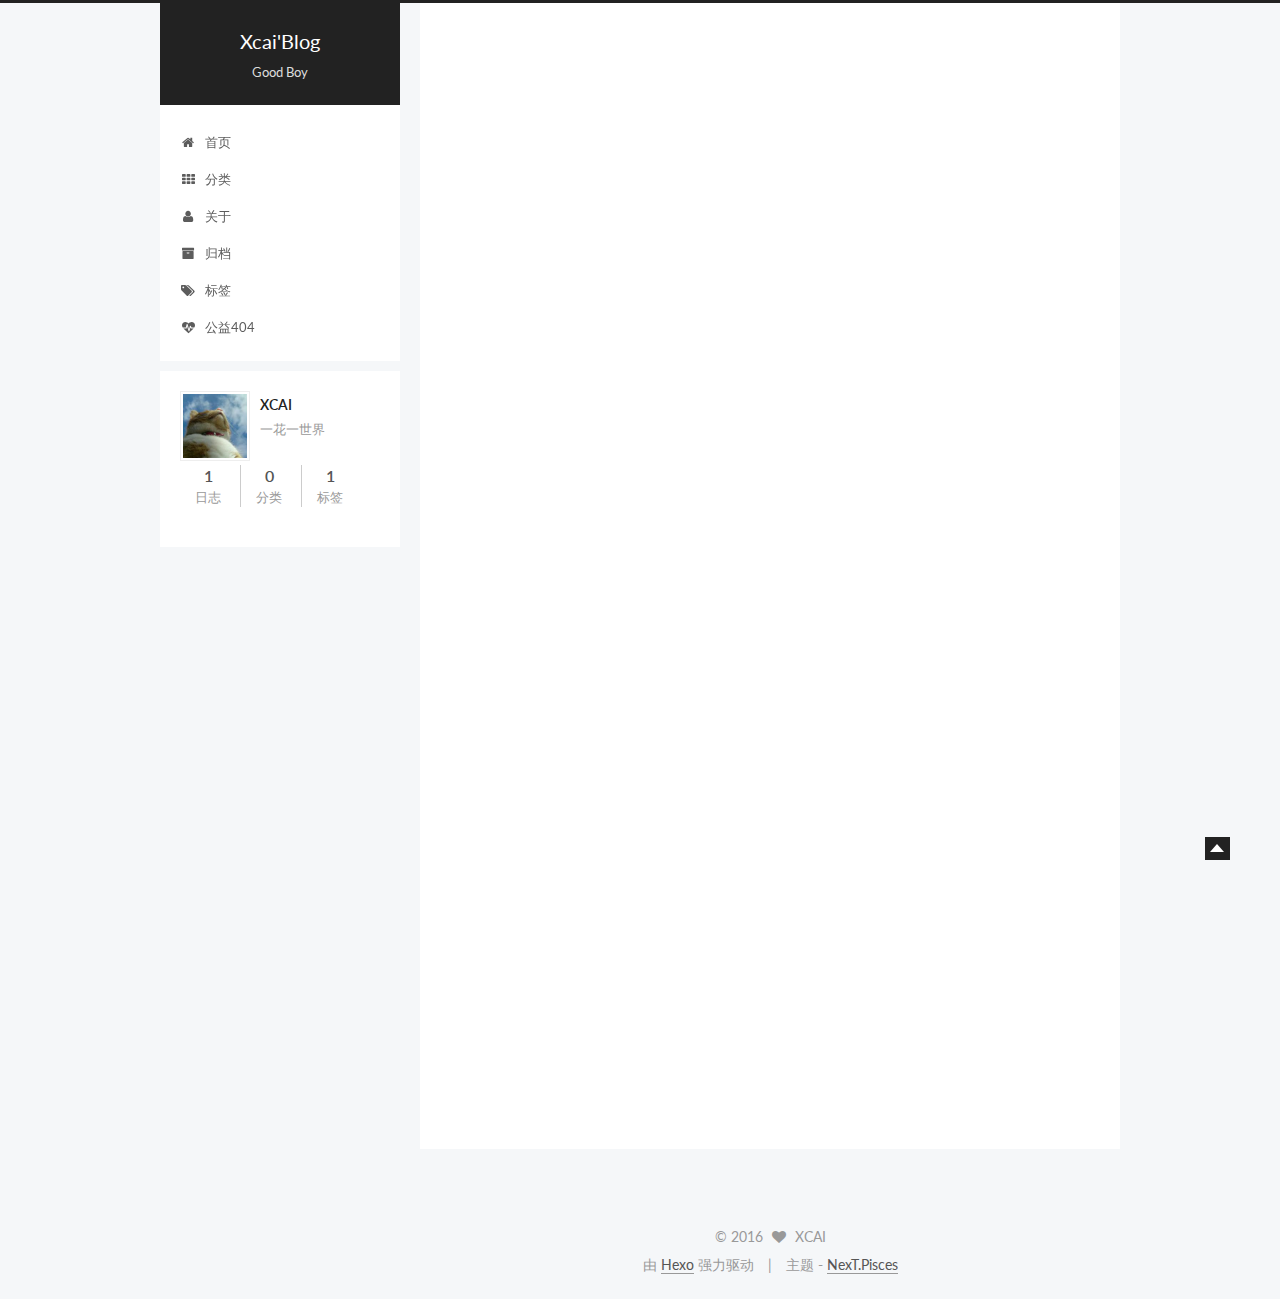
==== index.html @ 074a3d9f "Site updated: 2016-01-26 20:42:31" ====
<!doctype html>



  


<html class="theme-next pisces use-motion">
<head>
  <meta charset="UTF-8"/>
<meta http-equiv="X-UA-Compatible" content="IE=edge,chrome=1" />
<meta name="viewport" content="width=device-width, initial-scale=1, maximum-scale=1"/>



<meta http-equiv="Cache-Control" content="no-transform" />
<meta http-equiv="Cache-Control" content="no-siteapp" />












  <link href="/vendors/fancybox/source/jquery.fancybox.css?v=2.1.5" rel="stylesheet" type="text/css"/>




  <link href="//fonts.googleapis.com/css?family=Lato:300,400,700,400italic&subset=latin,latin-ext" rel="stylesheet" type="text/css">



<link href="/vendors/font-awesome/css/font-awesome.min.css?v=4.4.0" rel="stylesheet" type="text/css" />

<link href="/css/main.css?v=5.0.0" rel="stylesheet" type="text/css" />


  <meta name="keywords" content="Redhat,Python,PHP" />








  <link rel="shortcut icon" type="image/x-icon" href="/favicon.ico?v=5.0.0" />






<meta name="description" content="一花一世界">
<meta property="og:type" content="website">
<meta property="og:title" content="Xcai'Blog">
<meta property="og:url" content="http://yoursite.com/index.html">
<meta property="og:site_name" content="Xcai'Blog">
<meta property="og:description" content="一花一世界">
<meta name="twitter:card" content="summary">
<meta name="twitter:title" content="Xcai'Blog">
<meta name="twitter:description" content="一花一世界">



<script type="text/javascript" id="hexo.configuration">
  var NexT = window.NexT || {};
  var CONFIG = {
    scheme: 'Pisces',
    sidebar: '[object Object]',
    fancybox: true,
    motion: true,
    duoshuo: {
      userId: 0,
      author: '博主'
    }
  };
</script>

  <title> Xcai'Blog </title>
</head>

<body itemscope itemtype="http://schema.org/WebPage" lang="zh-Hans">

  






  
  
    
  

  <div class="container one-collumn sidebar-position-left 
   page-home 
 ">
    <div class="headband"></div>

    <header id="header" class="header" itemscope itemtype="http://schema.org/WPHeader">
      <div class="header-inner"><div class="site-meta ">
  

  <div class="custom-logo-site-title">
    <a href="/"  class="brand" rel="start">
      <span class="logo-line-before"><i></i></span>
      <span class="site-title">Xcai'Blog</span>
      <span class="logo-line-after"><i></i></span>
    </a>
  </div>
  <p class="site-subtitle">Good Boy</p>
</div>

<div class="site-nav-toggle">
  <button>
    <span class="btn-bar"></span>
    <span class="btn-bar"></span>
    <span class="btn-bar"></span>
  </button>
</div>

<nav class="site-nav">
  

  
    <ul id="menu" class="menu ">
      
        
        <li class="menu-item menu-item-home">
          <a href="/" rel="section">
            
              <i class="menu-item-icon fa fa-home fa-fw"></i> <br />
            
            首页
          </a>
        </li>
      
        
        <li class="menu-item menu-item-categories">
          <a href="/categories" rel="section">
            
              <i class="menu-item-icon fa fa-th fa-fw"></i> <br />
            
            分类
          </a>
        </li>
      
        
        <li class="menu-item menu-item-about">
          <a href="/about" rel="section">
            
              <i class="menu-item-icon fa fa-user fa-fw"></i> <br />
            
            关于
          </a>
        </li>
      
        
        <li class="menu-item menu-item-archives">
          <a href="/archives" rel="section">
            
              <i class="menu-item-icon fa fa-archive fa-fw"></i> <br />
            
            归档
          </a>
        </li>
      
        
        <li class="menu-item menu-item-tags">
          <a href="/tags" rel="section">
            
              <i class="menu-item-icon fa fa-tags fa-fw"></i> <br />
            
            标签
          </a>
        </li>
      
        
        <li class="menu-item menu-item-commonweal">
          <a href="/404.html" rel="section">
            
              <i class="menu-item-icon fa fa-heartbeat fa-fw"></i> <br />
            
            公益404
          </a>
        </li>
      

      
      
      
    </ul>
  

  
</nav>

 </div>
    </header>

    <main id="main" class="main">
      <div class="main-inner">
        <div class="content-wrap">
          <div id="content" class="content">
            
  <section id="posts" class="posts-expand">

    

    
    
      
      
        
        
        
      

      
    

    
      

  
  

  
  
  

  <article class="post post-type-normal " itemscope itemtype="http://schema.org/Article">

    
      <header class="post-header">

        
        
          <h1 class="post-title" itemprop="name headline">
            
            
              
                
                <a class="post-title-link" href="/2016/01/26/hello-world/" itemprop="url">
                  Hello World
                </a>
              
            
          </h1>
        

        <div class="post-meta">
          <span class="post-time">
            <span class="post-meta-item-icon">
              <i class="fa fa-calendar-o"></i>
            </span>
            <span class="post-meta-item-text">发表于</span>
            <time itemprop="dateCreated" datetime="2016-01-26T14:35:38+08:00" content="2016-01-26">
              2016-01-26
            </time>
          </span>

          

          
            
          

          

          
          
        </div>
      </header>
    


    <div class="post-body" itemprop="articleBody">

      
      

      
        
          
            <p>Welcome to <a href="https://hexo.io/" target="_blank" rel="external">Hexo</a>! This is your very first post. Check <a href="https://hexo.io/docs/" target="_blank" rel="external">documentation</a> for more info. If you get any problems when using Hexo, you can find the answer in <a href="https://hexo.io/docs/troubleshooting.html" target="_blank" rel="external">troubleshooting</a> or you can ask me on <a href="https://github.com/hexojs/hexo/issues" target="_blank" rel="external">GitHub</a>.</p>
<h2 id="Quick_Start"><a href="#Quick_Start" class="headerlink" title="Quick Start"></a>Quick Start</h2><h3 id="Create_a_new_post"><a href="#Create_a_new_post" class="headerlink" title="Create a new post"></a>Create a new post</h3><figure class="highlight bash"><table><tr><td class="gutter"><pre><span class="line">1</span><br></pre></td><td class="code"><pre><span class="line">$ hexo new <span class="string">"My New Post"</span></span><br></pre></td></tr></table></figure>
<p>More info: <a href="https://hexo.io/docs/writing.html" target="_blank" rel="external">Writing</a></p>
<h3 id="Run_server"><a href="#Run_server" class="headerlink" title="Run server"></a>Run server</h3><figure class="highlight bash"><table><tr><td class="gutter"><pre><span class="line">1</span><br></pre></td><td class="code"><pre><span class="line">$ hexo server</span><br></pre></td></tr></table></figure>
<p>More info: <a href="https://hexo.io/docs/server.html" target="_blank" rel="external">Server</a></p>
<h3 id="Generate_static_files"><a href="#Generate_static_files" class="headerlink" title="Generate static files"></a>Generate static files</h3><figure class="highlight bash"><table><tr><td class="gutter"><pre><span class="line">1</span><br></pre></td><td class="code"><pre><span class="line">$ hexo generate</span><br></pre></td></tr></table></figure>
<p>More info: <a href="https://hexo.io/docs/generating.html" target="_blank" rel="external">Generating</a></p>
<h3 id="Deploy_to_remote_sites"><a href="#Deploy_to_remote_sites" class="headerlink" title="Deploy to remote sites"></a>Deploy to remote sites</h3><figure class="highlight bash"><table><tr><td class="gutter"><pre><span class="line">1</span><br></pre></td><td class="code"><pre><span class="line">$ hexo deploy</span><br></pre></td></tr></table></figure>
<p>More info: <a href="https://hexo.io/docs/deployment.html" target="_blank" rel="external">Deployment</a></p>

          
        
      
    </div>

    <footer class="post-footer">
      

      

      
      
        <div class="post-eof"></div>
      
    </footer>
  </article>


    

  </section>

  


          </div>
          


          

        </div>
        
          
  
  <div class="sidebar-toggle">
    <div class="sidebar-toggle-line-wrap">
      <span class="sidebar-toggle-line sidebar-toggle-line-first"></span>
      <span class="sidebar-toggle-line sidebar-toggle-line-middle"></span>
      <span class="sidebar-toggle-line sidebar-toggle-line-last"></span>
    </div>
  </div>

  <aside id="sidebar" class="sidebar">
    <div class="sidebar-inner">

      

      

      <section class="site-overview sidebar-panel  sidebar-panel-active ">
        <div class="site-author motion-element" itemprop="author" itemscope itemtype="http://schema.org/Person">
          <img class="site-author-image" itemprop="image"
               src="/images/default_avatar.jpg"
               alt="XCAI" />
          <p class="site-author-name" itemprop="name">XCAI</p>
          <p class="site-description motion-element" itemprop="description">一花一世界</p>
        </div>
        <nav class="site-state motion-element">
          <div class="site-state-item site-state-posts">
            <a href="/archives">
              <span class="site-state-item-count">1</span>
              <span class="site-state-item-name">日志</span>
            </a>
          </div>

          <div class="site-state-item site-state-categories">
            <a href="/categories">
              <span class="site-state-item-count">0</span>
              <span class="site-state-item-name">分类</span>
              </a>
          </div>

          <div class="site-state-item site-state-tags">
            <a href="/tags">
              <span class="site-state-item-count">1</span>
              <span class="site-state-item-name">标签</span>
              </a>
          </div>

        </nav>

        

        <div class="links-of-author motion-element">
          
        </div>

        
        

        <div class="links-of-author motion-element">
          
        </div>

      </section>

      

    </div>
  </aside>


        
      </div>
    </main>

    <footer id="footer" class="footer">
      <div class="footer-inner">
        <div class="copyright" >
  
  &copy; 
  <span itemprop="copyrightYear">2016</span>
  <span class="with-love">
    <i class="icon-next-heart fa fa-heart"></i>
  </span>
  <span class="author" itemprop="copyrightHolder">XCAI</span>
</div>

<div class="powered-by">
  由 <a class="theme-link" href="http://hexo.io">Hexo</a> 强力驱动
</div>

<div class="theme-info">
  主题 -
  <a class="theme-link" href="https://github.com/iissnan/hexo-theme-next">
    NexT.Pisces
  </a>
</div>



      </div>
    </footer>

    <div class="back-to-top"></div>
  </div>

  


  



  <script type="text/javascript" src="/vendors/jquery/index.js?v=2.1.3"></script>

  <script type="text/javascript" src="/vendors/fastclick/lib/fastclick.min.js?v=1.0.6"></script>

  <script type="text/javascript" src="/vendors/jquery_lazyload/jquery.lazyload.js?v=1.9.7"></script>

  <script type="text/javascript" src="/vendors/velocity/velocity.min.js"></script>

  <script type="text/javascript" src="/vendors/velocity/velocity.ui.min.js"></script>

  <script type="text/javascript" src="/vendors/fancybox/source/jquery.fancybox.pack.js"></script>


  


  <script type="text/javascript" src="/js/src/utils.js?v=5.0.0"></script>

  <script type="text/javascript" src="/js/src/motion.js?v=5.0.0"></script>



  
  


  <script type="text/javascript" src="/js/src/affix.js?v=5.0.0"></script>

  <script type="text/javascript" src="/js/src/schemes/pisces.js?v=5.0.0"></script>



  

  


  <script type="text/javascript" src="/js/src/bootstrap.js?v=5.0.0"></script>



  



  



  
  

  
  


</body>
</html>
---- css/main.css ----
/* normalize.css v3.0.2 | MIT License | git.io/normalize */
html {
  font-family: sans-serif; /* 1 */
  -ms-text-size-adjust: 100%; /* 2 */
  -webkit-text-size-adjust: 100%; /* 2 */
}
body {
  margin: 0;
}
article,
aside,
details,
figcaption,
figure,
footer,
header,
hgroup,
main,
menu,
nav,
section,
summary {
  display: block;
}
audio,
canvas,
progress,
video {
  display: inline-block; /* 1 */
  vertical-align: baseline; /* 2 */
}
audio:not([controls]) {
  display: none;
  height: 0;
}
[hidden],
template {
  display: none;
}
a {
  background-color: transparent;
}
a:active,
a:hover {
  outline: 0;
}
abbr[title] {
  border-bottom: 1px dotted;
}
b,
strong {
  font-weight: bold;
}
dfn {
  font-style: italic;
}
h1 {
  font-size: 2em;
  margin: 0.67em 0;
}
mark {
  background: #ff0;
  color: #000;
}
small {
  font-size: 80%;
}
sub,
sup {
  font-size: 75%;
  line-height: 0;
  position: relative;
  vertical-align: baseline;
}
sup {
  top: -0.5em;
}
sub {
  bottom: -0.25em;
}
img {
  border: 0;
}
svg:not(:root) {
  overflow: hidden;
}
figure {
  margin: 1em 40px;
}
hr {
  -moz-box-sizing: content-box;
  box-sizing: content-box;
  height: 0;
}
pre {
  overflow: auto;
}
code,
kbd,
pre,
samp {
  font-family: monospace, monospace;
  font-size: 1em;
}
button,
input,
optgroup,
select,
textarea {
  color: inherit; /* 1 */
  font: inherit; /* 2 */
  margin: 0; /* 3 */
}
button {
  overflow: visible;
}
button,
select {
  text-transform: none;
}
button,
html input[type="button"],
input[type="reset"],
input[type="submit"] {
  -webkit-appearance: button; /* 2 */
  cursor: pointer; /* 3 */
}
button[disabled],
html input[disabled] {
  cursor: default;
}
button::-moz-focus-inner,
input::-moz-focus-inner {
  border: 0;
  padding: 0;
}
input {
  line-height: normal;
}
input[type="checkbox"],
input[type="radio"] {
  box-sizing: border-box; /* 1 */
  padding: 0; /* 2 */
}
input[type="number"]::-webkit-inner-spin-button,
input[type="number"]::-webkit-outer-spin-button {
  height: auto;
}
input[type="search"] {
  -webkit-appearance: textfield; /* 1 */
  -moz-box-sizing: content-box;
  -webkit-box-sizing: content-box; /* 2 */
  box-sizing: content-box;
}
input[type="search"]::-webkit-search-cancel-button,
input[type="search"]::-webkit-search-decoration {
  -webkit-appearance: none;
}
fieldset {
  border: 1px solid #c0c0c0;
  margin: 0 2px;
  padding: 0.35em 0.625em 0.75em;
}
legend {
  border: 0; /* 1 */
  padding: 0; /* 2 */
}
textarea {
  overflow: auto;
}
optgroup {
  font-weight: bold;
}
table {
  border-collapse: collapse;
  border-spacing: 0;
}
td,
th {
  padding: 0;
}
::selection {
  background: #262a30;
  color: #fff;
}
body {
  position: relative;
  font-family: Lato, "PingFang SC", "Microsoft YaHei", sans-serif;
  font-size: 14px;
  line-height: 2;
  color: #555;
  background: #fff;
}
@media (max-width: 767px) {
  body {
    padding-right: 0 !important;
  }
}
@media (min-width: 768px) and (max-width: 991px) {
  body {
    padding-right: 0 !important;
  }
}
@media (min-width: 1600px) {
  body {
    font-size: 16px;
  }
}
h1,
h2,
h3,
h4,
h5,
h6 {
  margin: 0;
  padding: 0;
  font-weight: bold;
  line-height: 1.5;
  font-family: Lato, "PingFang SC", "Microsoft YaHei", sans-serif;
}
h2,
h3,
h4,
h5,
h6 {
  margin: 20px 0 15px;
}
h1 {
  font-size: 22px;
}
@media (max-width: 767px) {
  h1 {
    font-size: 18px;
  }
}
h2 {
  font-size: 20px;
}
@media (max-width: 767px) {
  h2 {
    font-size: 16px;
  }
}
h3 {
  font-size: 18px;
}
@media (max-width: 767px) {
  h3 {
    font-size: 14px;
  }
}
h4 {
  font-size: 16px;
}
@media (max-width: 767px) {
  h4 {
    font-size: 12px;
  }
}
h5 {
  font-size: 14px;
}
@media (max-width: 767px) {
  h5 {
    font-size: 10px;
  }
}
h6 {
  font-size: 12px;
}
@media (max-width: 767px) {
  h6 {
    font-size: 8px;
  }
}
p {
  margin: 0 0 25px 0;
}
a {
  color: #555;
  text-decoration: none;
  border-bottom: 1px solid #999;
  word-wrap: break-word;
}
a:hover {
  color: #222;
  border-bottom-color: #222;
}
ul {
  list-style: none;
}
blockquote {
  margin: 0;
  padding: 0;
}
img {
  display: block;
  margin: auto;
  max-width: 100%;
  height: auto;
}
hr {
  margin: 40px 0;
  height: 3px;
  border: none;
  background-color: #ddd;
  background-image: repeating-linear-gradient(-45deg, #fff, #fff 4px, transparent 4px, transparent 8px);
}
blockquote {
  padding: 0 15px;
  color: #666;
  border-left: 4px solid #ddd;
}
blockquote cite::before {
  content: "-";
  padding: 0 5px;
}
dt {
  font-weight: 700;
}
dd {
  margin: 0;
  padding: 0;
}
.text-left {
  text-align: left;
}
.text-center {
  text-align: center;
}
.text-right {
  text-align: right;
}
.text-justify {
  text-align: justify;
}
.text-nowrap {
  white-space: nowrap;
}
.text-lowercase {
  text-transform: lowercase;
}
.text-uppercase {
  text-transform: uppercase;
}
.text-capitalize {
  text-transform: capitalize;
}
.center-block {
  display: block;
  margin-left: auto;
  margin-right: auto;
}
.clearfix:before,
.clearfix:after {
  content: " ";
  display: table;
}
.clearfix:after {
  clear: both;
}
.pullquote {
  width: 45%;
}
.pullquote.left {
  float: left;
  margin-left: 5px;
  margin-right: 10px;
}
.pullquote.right {
  float: right;
  margin-left: 10px;
  margin-right: 5px;
}
.highlight table,
.gist table {
  width: auto;
}
.highlight table td,
.gist table td {
  border: none;
}
.highlight a,
.gist a {
  color: #222 !important;
  text-decoration: none !important;
}
.video-container {
  position: relative;
  padding-top: 60%;
  height: 0;
  overflow: hidden;
}
.video-container iframe,
.video-container object,
.video-container embed {
  position: absolute;
  top: 0;
  left: 0;
  width: 100%;
  height: 100%;
}
.affix.affix.affix {
  position: fixed;
}
.translation {
  margin-top: -20px;
  font-size: 14px;
  color: #999;
}
.use-motion .motion-element {
  opacity: 0;
}
table {
  margin: 20px 0;
  width: 100%;
  border-collapse: collapse;
  border-spacing: 0;
  border: 1px solid #ddd;
  font-size: 14px;
}
table>tbody>tr:nth-of-type(odd) {
  background-color: #f9f9f9;
}
table>tbody>tr:hover {
  background-color: #f5f5f5;
}
caption,
th,
td {
  padding: 8px;
  text-align: left;
  vertical-align: middle;
  font-weight: normal;
}
th,
td {
  border-bottom: 3px solid #ddd;
  border-right: 1px solid #eee;
}
th {
  padding-bottom: 10px;
  font-weight: 700;
}
td {
  border-bottom-width: 1px;
}
html,
body {
  height: 100%;
}
.container {
  position: relative;
  min-height: 100%;
}
.header-inner {
  margin: 0 auto;
  padding: 100px 0 70px;
  width: 700px;
}
@media (min-width: 1600px) {
  .container .header-inner {
    width: 900px;
  }
}
.main {
  padding-bottom: 150px;
}
.main-inner {
  margin: 0 auto;
  width: 700px;
}
@media (min-width: 1600px) {
  .container .main-inner {
    width: 900px;
  }
}
.footer {
  position: absolute;
  left: 0;
  bottom: 0;
  width: 100%;
  min-height: 50px;
}
.footer-inner {
  box-sizing: border-box;
  margin: 20px auto;
  width: 700px;
}
@media (min-width: 1600px) {
  .container .footer-inner {
    width: 900px;
  }
}
pre,
.highlight {
  background: #f7f7f7;
  margin: 20px 0;
  padding: 15px;
  overflow: auto;
  font-size: 13px;
  color: #4d4d4c;
  line-height: 1.6;
}
.highlight .gutter pre,
.gist .gist-file .gist-data .line-numbers {
  color: #666;
}
pre,
code {
  font-family: "Input Mono", "PT Mono", Consolas, Monaco, Menlo, monospace;
}
code {
  word-break: break-all;
  background: #eee;
  text-shadow: 0 1px #fff;
  padding: 0 0.3em;
}
pre code {
  background: none;
  text-shadow: none;
  padding: 0;
}
.highlight pre {
  border: none;
  margin: 0;
  padding: 1px;
}
.highlight table {
  margin: 0;
  width: auto;
  border: none;
}
.highlight td {
  border: none;
  padding: 0;
}
.highlight figcaption {
  font-size: 0.85em;
  color: #8e908c;
  line-height: 1em;
  margin-bottom: 1em;
}
.highlight figcaption:before,
.highlight figcaption:after {
  content: " ";
  display: table;
}
.highlight figcaption:after {
  clear: both;
}
.highlight figcaption a {
  float: right;
}
.highlight .gutter pre {
  text-align: right;
  padding-right: 20px;
}
.highlight .line {
  height: 20px;
}
.gist {
  margin: 20px 0;
  border-style: solid;
  border-color: #ccc;
  border-width: 1px 0;
  background: #f7f7f7;
  padding: 15px 40px 15px 15px;
}
.gist .gist-file {
  border: none;
  font-family: "Input Mono", "PT Mono", Consolas, Monaco, Menlo, monospace;
  margin: 0;
}
.gist .gist-file .gist-data {
  background: none;
  border: none;
}
.gist .gist-file .gist-data .line-numbers {
  background: none;
  border: none;
  padding: 0 20px 0 0;
}
.gist .gist-file .gist-data .line-data {
  padding: 0 !important;
}
.gist .gist-file .highlight {
  margin: 0;
  padding: 0;
  border: none;
}
.gist .gist-file .gist-meta {
  background: #f7f7f7;
  color: #8e908c;
  font: 13px Lato, "PingFang SC", "Microsoft YaHei", sans-serif;
  text-shadow: 0 0;
  padding: 0;
  margin-top: 1em;
  margin-left: 40px;
}
.gist .gist-file .gist-meta a {
  color: color-link;
  font-weight: normal;
}
.gist .gist-file .gist-meta a:hover {
  text-decoration: underline;
}
pre .comment {
  color: #8e908c;
}
pre .variable,
pre .attribute,
pre .tag,
pre .regexp,
pre .ruby .constant,
pre .xml .tag .title,
pre .xml .pi,
pre .xml .doctype,
pre .html .doctype,
pre .css .id,
pre .css .class,
pre .css .pseudo {
  color: #c82829;
}
pre .number,
pre .preprocessor,
pre .built_in,
pre .literal,
pre .params,
pre .constant {
  color: #f5871f;
}
pre .ruby .class .title,
pre .css .rules .attribute {
  color: #718c00;
}
pre .string,
pre .value,
pre .inheritance,
pre .header,
pre .ruby .symbol,
pre .xml .cdata {
  color: #718c00;
}
pre .title,
pre .css .hexcolor {
  color: #3e999f;
}
pre .function,
pre .python .decorator,
pre .python .title,
pre .ruby .function .title,
pre .ruby .title .keyword,
pre .perl .sub,
pre .javascript .title,
pre .coffeescript .title {
  color: #4271ae;
}
pre .keyword,
pre .javascript .function {
  color: #8959a8;
}
.full-image.full-image.full-image {
  border: none;
  max-width: 100%;
  width: auto;
  margin: 20px auto;
}
@media (min-width: 992px) {
  .full-image.full-image.full-image {
    max-width: none;
    width: 126%;
    margin: 0 -13%;
  }
}
.blockquote-center,
.page-home .post-type-quote blockquote,
.page-post-detail .post-type-quote blockquote {
  position: relative;
  margin: 40px 0;
  padding: 0;
  border-left: none;
  text-align: center;
}
.blockquote-center::before,
.page-home .post-type-quote blockquote::before,
.page-post-detail .post-type-quote blockquote::before,
.blockquote-center::after,
.page-home .post-type-quote blockquote::after,
.page-post-detail .post-type-quote blockquote::after {
  position: absolute;
  content: ' ';
  display: block;
  width: 100%;
  height: 24px;
  opacity: 0.2;
  background-repeat: no-repeat;
  background-position: 0 -6px;
  background-size: 22px 22px;
}
.blockquote-center::before,
.page-home .post-type-quote blockquote::before,
.page-post-detail .post-type-quote blockquote::before {
  top: -20px;
  background-image: url("../images/quote-l.svg");
  border-top: 1px solid #ccc;
}
.blockquote-center::after,
.page-home .post-type-quote blockquote::after,
.page-post-detail .post-type-quote blockquote::after {
  bottom: -20px;
  background-image: url("../images/quote-r.svg");
  border-bottom: 1px solid #ccc;
  background-position: 100% 8px;
}
.blockquote-center p,
.page-home .post-type-quote blockquote p,
.page-post-detail .post-type-quote blockquote p,
.blockquote-center div,
.page-home .post-type-quote blockquote div,
.page-post-detail .post-type-quote blockquote div {
  text-align: center;
}
.post .post-body .group-picture img {
  box-sizing: border-box;
  padding: 0 3px;
  border: none;
}
.post .group-picture-row {
  overflow: hidden;
  margin-top: 6px;
}
.post .group-picture-row:first-child {
  margin-top: 0;
}
.post .group-picture-column {
  float: left;
}
.page-post-detail .post-body .group-picture-column {
  float: none;
  margin-top: 10px;
  width: auto !important;
}
.page-post-detail .post-body .group-picture-column img {
  margin: 0 auto;
}
.page-archive .group-picture-container {
  overflow: hidden;
}
.page-archive .group-picture-row {
  float: left;
}
.page-archive .group-picture-row:first-child {
  margin-top: 6px;
}
.page-archive .group-picture-column {
  max-width: 150px;
  max-height: 150px;
}
.btn {
  display: inline-block;
  padding: 0 20px;
  font-size: 14px;
  color: #fff;
  background: #222;
  border: 2px solid #555;
  text-decoration: none;
  border-radius: 0;
  transition-property: background-color;
  transition-duration: 0.2s;
  transition-timing-function: ease-in-out;
  transition-delay: 0s;
}
.btn:hover,
.post-more-link .btn:hover {
  border-color: #222;
  color: #fff;
  background: #222;
}
.btn-bar {
  display: block;
  width: 22px;
  height: 2px;
  background: #555;
  border-radius: 1px;
}
.btn-bar+.btn-bar {
  margin-top: 4px;
}
.pagination {
  margin: 120px 0 40px;
  text-align: center;
  border-top: 1px solid #eee;
}
.page-number-basic,
.pagination .prev,
.pagination .next,
.pagination .page-number,
.pagination .space {
  display: inline-block;
  position: relative;
  top: -1px;
  margin: 0 10px;
  padding: 0 10px;
  line-height: 30px;
}
@media (max-width: 767px) {
  .page-number-basic,
  .pagination .prev,
  .pagination .next,
  .pagination .page-number,
  .pagination .space {
    margin: 0 5px;
  }
}
.pagination .prev,
.pagination .next,
.pagination .page-number {
  border-bottom: 0;
  border-top: 1px solid #eee;
  transition-property: border-color;
  transition-duration: 0.2s;
  transition-timing-function: ease-in-out;
  transition-delay: 0s;
}
.pagination .prev:hover,
.pagination .next:hover,
.pagination .page-number:hover {
  border-top-color: #222;
}
.pagination .space {
  padding: 0;
  margin: 0;
}
.pagination .prev {
  margin-left: 0;
}
.pagination .next {
  margin-right: 0;
}
.pagination .page-number.current {
  color: #fff;
  background: #ccc;
  border-top-color: #ccc;
}
@media (max-width: 767px) {
  .pagination {
    border-top: none;
  }
  .pagination .prev,
  .pagination .next,
  .pagination .page-number {
    margin-bottom: 10px;
    border-top: 0;
    border-bottom: 1px solid #eee;
  }
  .pagination .prev:hover,
  .pagination .next:hover,
  .pagination .page-number:hover {
    border-bottom-color: #222;
  }
}
.comments {
  margin: 60px 20px 0;
}
.tag-cloud {
  text-align: center;
}
.tag-cloud a {
  display: inline-block;
  margin: 10px;
}
.back-to-top {
  position: fixed;
  bottom: 40px;
  right: 50px;
  z-index: 1050;
  width: 15px;
  height: 13px;
  padding: 5px;
  background: #222;
  color: #fff;
  cursor: pointer;
  -webkit-transform: translateZ(0);
}
@media (max-width: 767px) {
  .back-to-top {
    display: none;
  }
}
@media (min-width: 768px) and (max-width: 991px) {
  .back-to-top {
    display: none;
  }
}
.back-to-top:before {
  display: block;
  content: " ";
  margin-top: 2px;
  width: 0;
  height: 0;
  border-width: 0 7px 8px 7px;
  border-color: transparent transparent #fff transparent;
  border-style: solid;
}
.header {
  background: #fff;
}
.header-inner {
  position: relative;
}
.headband {
  height: 3px;
  background: #222;
}
.site-meta {
  margin: 0;
  text-align: center;
}
@media (max-width: 767px) {
  .site-meta {
    text-align: center;
  }
}
.brand {
  position: relative;
  display: inline-block;
  padding: 0 40px;
  color: #fff;
  background: #222;
  border-bottom: none;
  font-family: Lato, "PingFang SC", "Microsoft YaHei", sans-serif;
}
.brand:hover {
  color: #fff;
}
.logo {
  display: inline-block;
  margin-right: 5px;
  line-height: 36px;
  vertical-align: top;
}
.site-title {
  display: inline-block;
  vertical-align: top;
  line-height: 36px;
  font-size: 20px;
  font-weight: normal;
}
.site-subtitle {
  margin-top: 10px;
  font-size: 13px;
  color: #ddd;
}
.use-motion .brand {
  opacity: 0;
}
.use-motion .logo,
.use-motion .site-title,
.use-motion .site-subtitle {
  opacity: 0;
  position: relative;
  top: -10px;
}
.site-nav-toggle {
  display: none;
  position: absolute;
  top: 10px;
  left: 10px;
}
@media (max-width: 767px) {
  .site-nav-toggle {
    display: block;
  }
}
.site-nav-toggle button {
  margin-top: 2px;
  padding: 9px 10px;
  background: transparent;
  border: none;
}
@media (max-width: 767px) {
  .site-nav {
    display: none;
    margin: 0 -10px;
    padding: 0 10px;
    clear: both;
    border-top: 1px solid #ddd;
  }
}
@media (min-width: 768px) and (max-width: 991px) {
  .site-nav {
    display: block !important;
  }
}
@media (min-width: 992px) {
  .site-nav {
    display: block !important;
  }
}
.menu {
  margin-top: 20px;
  padding-left: 0;
  text-align: center;
}
@media (max-width: 767px) {
  .menu {
    padding-left: 10px;
  }
}
.menu .menu-item {
  display: inline-block;
  margin: 0 10px;
}
@media screen and (max-width: 767px) {
  .menu .menu-item {
    margin-top: 10px;
  }
}
.menu .menu-item a {
  display: block;
  font-size: 13px;
  text-transform: capitalize;
  line-height: 1.5;
  border-bottom: 1px solid transparent;
  transition-property: border-color;
  transition-duration: 0.2s;
  transition-timing-function: ease-in-out;
  transition-delay: 0s;
}
.menu .menu-item a:hover,
.menu-item-active a {
  border-bottom-color: #222;
}
.use-motion .menu-item {
  opacity: 0;
}
.post-body .fancybox img {
  display: block !important;
  margin: 0 auto;
  cursor: pointer;
  cursor: zoom-in;
  cursor: -webkit-zoom-in;
}
.post-body .image-caption,
.post-body .figure .caption {
  margin: 10px auto 15px;
  text-align: center;
  font-size: 14px;
  color: #999;
  font-weight: bold;
  line-height: 1;
}
.post-sticky-flag {
  display: inline-block;
  font-size: 16px;
  -ms-transform: rotate(30deg);
  transform: rotate(30deg);
}
.posts-expand {
  padding-top: 40px;
}
@media (max-width: 767px) {
  .posts-expand {
    margin: 0 20px;
  }
  .post-body pre,
  .post-body .highlight {
    margin: 0 -20px;
    padding: 10px 20px;
  }
  .post-body pre .gutter pre,
  .post-body .highlight .gutter pre {
    padding-right: 10px;
  }
}
@media (min-width: 992px) {
  .posts-expand .post-body {
    text-align: justify;
  }
}
.posts-expand .post-body h2,
.posts-expand .post-body h3,
.posts-expand .post-body h4,
.posts-expand .post-body h5,
.posts-expand .post-body h6 {
  padding-top: 10px;
}
.posts-expand .post-body h2 .header-anchor,
.posts-expand .post-body h3 .header-anchor,
.posts-expand .post-body h4 .header-anchor,
.posts-expand .post-body h5 .header-anchor,
.posts-expand .post-body h6 .header-anchor {
  float: right;
  margin-left: 10px;
  color: #ccc;
  border-bottom-style: none;
  visibility: hidden;
}
.posts-expand .post-body h2 .header-anchor:hover,
.posts-expand .post-body h3 .header-anchor:hover,
.posts-expand .post-body h4 .header-anchor:hover,
.posts-expand .post-body h5 .header-anchor:hover,
.posts-expand .post-body h6 .header-anchor:hover {
  color: inherit;
}
.posts-expand .post-body h2:hover .header-anchor,
.posts-expand .post-body h3:hover .header-anchor,
.posts-expand .post-body h4:hover .header-anchor,
.posts-expand .post-body h5:hover .header-anchor,
.posts-expand .post-body h6:hover .header-anchor {
  visibility: visible;
}
.posts-expand .post-body img {
  box-sizing: border-box;
  margin: auto;
  padding: 3px;
  border: 1px solid #ddd;
}
.posts-expand .fancybox img {
  margin: 0 auto;
}
@media (max-width: 767px) {
  .posts-collapse {
    margin: 0 20px;
  }
  .posts-collapse .post-title,
  .posts-collapse .post-meta {
    display: block;
    width: auto;
    text-align: left;
  }
}
.posts-collapse {
  margin-left: 55px;
}
@media (max-width: 767px) {
  .posts-collapse {
    margin: 0 20px;
  }
}
.posts-collapse .collection-title {
  position: relative;
  margin: 60px 0;
}
.posts-collapse .collection-title h2 {
  margin-left: 20px;
}
.posts-collapse .collection-title small {
  color: #bbb;
}
.posts-collapse .collection-title::before {
  content: " ";
  position: absolute;
  left: 0;
  top: 50%;
  margin-left: -4px;
  margin-top: -4px;
  width: 8px;
  height: 8px;
  background: #bbb;
  border-radius: 50%;
}
.posts-collapse .post {
  margin: 30px 0;
}
.posts-collapse .post-header {
  position: relative;
  transition-duration: 0.2s;
  transition-timing-function: ease-in-out;
  transition-delay: 0s;
  transition-property: border;
  border-bottom: 1px dashed #ccc;
}
.posts-collapse .post-header::before {
  content: " ";
  position: absolute;
  left: 0;
  top: 12px;
  width: 6px;
  height: 6px;
  margin-left: -4px;
  background: #bbb;
  border-radius: 50%;
  border: 1px solid #fff;
  transition-duration: 0.2s;
  transition-timing-function: ease-in-out;
  transition-delay: 0s;
  transition-property: background;
}
.posts-collapse .post-header:hover {
  border-bottom-color: #666;
}
.posts-collapse .post-header:hover::before {
  background: #222;
}
.posts-collapse .post-meta {
  position: absolute;
  font-size: 12px;
  left: 20px;
  top: 5px;
}
.posts-collapse .post-comments-count {
  display: none;
}
.posts-collapse .post-title {
  margin-left: 60px;
  font-size: 16px;
  font-weight: normal;
  font-family: Lato, "PingFang SC", "Microsoft YaHei", sans-serif;
  line-height: inherit;
}
.posts-collapse .post-title::after {
  margin-left: 3px;
  opacity: 0.6;
}
.posts-collapse .post-title a {
  color: #666;
  border-bottom: none;
}
.page-home .post-type-quote .post-header,
.page-post-detail .post-type-quote .post-header,
.page-home .post-type-quote .post-tags,
.page-post-detail .post-type-quote .post-tags {
  display: none;
}
.posts-expand .post-title {
  font-size: 26px;
  text-align: center;
  word-break: break-word;
}
@media (max-width: 767px) {
  .posts-expand .post-title {
    font-size: 22px;
  }
}
.posts-expand .post-title-link {
  display: inline-block;
  position: relative;
  color: #555;
  border-bottom: none;
  line-height: 1.2;
  vertical-align: top;
}
.posts-expand .post-title-link::before {
  content: "";
  position: absolute;
  width: 100%;
  height: 2px;
  bottom: 0;
  left: 0;
  background-color: #000;
  visibility: hidden;
  transform: scaleX(0);
  transition-duration: 0.2s;
  transition-timing-function: ease-in-out;
  transition-delay: 0s;
}
.posts-expand .post-title-link:hover::before {
  visibility: visible;
  transform: scaleX(1);
}
.posts-expand .post-title-link .fa {
  font-size: 16px;
}
.posts-expand .post-meta {
  margin: 3px 0 60px 0;
  color: #999;
  font-size: 12px;
  text-align: center;
}
.posts-expand .post-meta .post-category-list {
  display: inline-block;
  margin: 0;
  padding: 3px;
}
.posts-expand .post-meta .post-category-list-link {
  color: #999;
}
.post-meta-item-icon {
  display: none;
  margin-right: 3px;
}
@media (min-width: 768px) and (max-width: 991px) {
  .post-meta-item-icon {
    display: inline-block;
  }
}
@media (max-width: 767px) {
  .post-meta-item-icon {
    display: inline-block;
  }
}
@media (min-width: 768px) and (max-width: 991px) {
  .post-meta-item-text {
    display: none;
  }
}
@media (max-width: 767px) {
  .post-meta-item-text {
    display: none;
  }
}
@media (max-width: 767px) {
  .posts-expand .post-comments-count {
    display: none;
  }
}
.post-more-link {
  margin-top: 50px;
}
.post-more-link .btn {
  color: #555;
  font-size: 14px;
  background: #fff;
  border-radius: 2px;
}
.posts-expand .post-tags {
  margin-top: 40px;
  text-align: center;
}
.posts-expand .post-tags a {
  display: inline-block;
  margin-right: 10px;
  font-size: 13px;
}
.post-nav {
  overflow: hidden;
  margin-top: 60px;
  padding: 10px;
  white-space: nowrap;
  border-top: 1px solid #eee;
}
.post-nav-item {
  display: inline-block;
  width: 50%;
  white-space: normal;
}
.post-nav-item a {
  position: relative;
  display: inline-block;
  line-height: 25px;
  font-size: 14px;
  color: #555;
  border-bottom: none;
}
.post-nav-item a:hover {
  color: #222;
  border-bottom: none;
}
.post-nav-item a:active {
  top: 2px;
}
.post-nav-item a i {
  font-size: 12px;
}
.post-nav-prev {
  text-align: right;
}
.posts-expand .post-eof {
  display: block;
  margin: 80px auto 60px;
  width: 8%;
  height: 1px;
  background: #ccc;
  text-align: center;
}
.post:last-child .post-eof.post-eof.post-eof {
  display: none;
}
.post-gallery {
  display: table;
  table-layout: fixed;
  width: 100%;
  border-collapse: separate;
}
.post-gallery-row {
  display: table-row;
}
.post-gallery .post-gallery-img {
  display: table-cell;
  text-align: center;
  vertical-align: middle;
  border: none;
}
.post-gallery .post-gallery-img img {
  max-width: 100%;
  max-height: 100%;
  border: none;
}
.fancybox-close,
.fancybox-close:hover {
  border: none;
}
.sidebar {
  width: 0;
  position: fixed;
  right: 0;
  top: 0;
  bottom: 0;
  z-index: 1040;
  box-shadow: inset 0 2px 6px #000;
  background: #222;
  -webkit-transform: translateZ(0);
}
.sidebar a {
  color: #999;
  border-bottom-color: #555;
}
.sidebar a:hover {
  color: #eee;
}
@media (min-width: 768px) and (max-width: 991px) {
  .sidebar {
    display: none !important;
  }
}
@media (max-width: 767px) {
  .sidebar {
    display: none !important;
  }
}
.sidebar-inner {
  position: relative;
  padding: 20px 10px;
  color: #999;
  text-align: center;
}
.sidebar-toggle {
  position: fixed;
  right: 50px;
  bottom: 45px;
  width: 15px;
  height: 15px;
  padding: 5px;
  background: #222;
  line-height: 0;
  z-index: 1050;
  cursor: pointer;
  -webkit-transform: translateZ(0);
}
@media (min-width: 768px) and (max-width: 991px) {
  .sidebar-toggle {
    display: none;
  }
}
@media (max-width: 767px) {
  .sidebar-toggle {
    display: none;
  }
}
.sidebar-toggle-line {
  position: relative;
  display: inline-block;
  vertical-align: top;
  height: 2px;
  width: 100%;
  background: #fff;
  margin-top: 3px;
}
.sidebar-toggle-line:first-child {
  margin-top: 0;
}
.site-author-image {
  display: block;
  margin: 0 auto;
  max-width: 96px;
  height: auto;
  border: 2px solid #333;
  padding: 2px;
}
.site-author-name {
  margin: 5px 0 0;
  color: #222;
}
.site-description {
  margin-top: 5px;
  font-size: 13px;
  color: #999;
}
.site-state {
  overflow: hidden;
  line-height: 1.4;
  white-space: nowrap;
}
.site-state-item {
  display: inline-block;
  padding: 0 15px;
  border-left: 1px solid #ccc;
}
.site-state-item:first-child {
  border-left: none;
}
.site-state-item a {
  border-bottom: none;
}
.site-state-item-count {
  display: block;
  text-align: center;
  color: inherit;
  font-weight: 600;
  font-size: 16px;
}
.site-state-item-name {
  font-size: 13px;
  color: #999;
}
.feed-link {
  margin-top: 20px;
}
.feed-link a {
  display: inline-block;
  padding: 0 15px;
  color: #fc6423;
  border: 1px solid #fc6423;
  border-radius: 4px;
}
.feed-link a i {
  color: #fc6423;
  font-size: 14px;
}
.feed-link a:hover {
  color: #fff;
  background: #fc6423;
}
.feed-link a:hover i {
  color: #fff;
}
.links-of-author {
  margin-top: 20px;
}
.links-of-author a {
  display: inline-block;
  vertical-align: middle;
  margin-right: 10px;
  margin-bottom: 10px;
  border-bottom-color: #555;
  font-size: 13px;
}
.links-of-author a:before {
  display: inline-block;
  vertical-align: middle;
  margin-right: 3px;
  content: " ";
  width: 4px;
  height: 4px;
  border-radius: 50%;
  background: #3c007f;
}
.sidebar-nav {
  margin: 0 0 20px;
  padding-left: 0;
}
.sidebar-nav li {
  display: inline-block;
  cursor: pointer;
  border-bottom: 1px solid transparent;
  font-size: 14px;
  color: #555;
}
.sidebar-nav li:hover {
  color: #222;
}
.page-post-detail .sidebar-nav-toc {
  padding: 0 5px;
}
.page-post-detail .sidebar-nav-overview {
  margin-left: 10px;
}
.sidebar-nav .sidebar-nav-active {
  color: #222;
  border-bottom-color: #222;
}
.sidebar-nav .sidebar-nav-active:hover {
  color: #222;
}
.sidebar-panel {
  display: none;
}
.sidebar-panel-active {
  display: block;
}
.post-toc {
  overflow: hidden;
  position: relative;
}
.post-toc-empty {
  font-size: 14px;
  color: #666;
}
.post-toc ol {
  overflow: auto;
  margin: 0;
  padding: 0 10px 10px;
  text-align: left;
  list-style: none;
  font-size: 14px;
}
.post-toc ol a {
  color: #555;
}
.post-toc ol a:hover {
  color: #222;
}
.post-toc .nav .nav-child {
  display: none;
}
.post-toc .nav .active > .nav-child {
  display: block;
}
.post-toc .nav .active-current > .nav-child {
  display: block;
}
.post-toc .nav .active-current > .nav-child > .nav-item {
  display: block;
}
.post-toc .nav .active > a {
  color: #ccc;
}
.post-toc .nav .active-current > a {
  color: #222;
}
.post-toc .nav .active-current > a:hover {
  color: #222;
}
.post-toc-indicator {
  height: 20px;
  text-align: center;
  color: #fff;
  font-size: 14px;
}
.post-toc-indicator-top {
  opacity: 0;
  margin-top: 10px;
}
.post-toc-indicator-bottom {
  position: absolute;
  width: 100%;
}
.footer {
  font-size: 14px;
  color: #999;
}
.footer img {
  border: none;
}
.footer-inner {
  text-align: center;
}
.with-love {
  display: inline-block;
  margin: 0 5px;
}
.powered-by,
.theme-info {
  display: inline-block;
}
.powered-by {
  margin-right: 10px;
}
.powered-by::after {
  content: "|";
  padding-left: 10px;
}
.cc-license {
  margin-top: 10px;
  text-align: center;
}
.cc-license .cc-opacity {
  opacity: 0.7;
  border-bottom: none;
}
.cc-license .cc-opacity:hover {
  opacity: 0.9;
}
.cc-license img {
  display: inline-block;
}
.theme-next #ds-thread #ds-reset {
  color: #555;
}
.theme-next #ds-thread #ds-reset .ds-replybox {
  margin-bottom: 30px;
}
.theme-next #ds-thread #ds-reset .ds-replybox .ds-avatar,
.theme-next #ds-reset .ds-avatar img {
  box-shadow: none;
}
.theme-next #ds-thread #ds-reset .ds-textarea-wrapper {
  border-color: #c7d4e1;
  background: none;
  border-top-right-radius: 3px;
  border-top-left-radius: 3px;
}
.theme-next #ds-thread #ds-reset .ds-textarea-wrapper textarea {
  height: 60px;
}
.theme-next #ds-reset .ds-rounded-top {
  border-radius: 0;
}
.theme-next #ds-thread #ds-reset .ds-post-toolbar {
  box-sizing: border-box;
  border: 1px solid #c7d4e1;
  background: #f6f8fa;
}
.theme-next #ds-thread #ds-reset .ds-post-options {
  height: 40px;
  border: none;
  background: none;
}
.theme-next #ds-thread #ds-reset .ds-toolbar-buttons {
  top: 11px;
}
.theme-next #ds-thread #ds-reset .ds-sync {
  top: 5px;
}
.theme-next #ds-thread #ds-reset .ds-post-button {
  top: 4px;
  right: 5px;
  width: 90px;
  height: 30px;
  border: 1px solid #c5ced7;
  border-radius: 3px;
  background-image: linear-gradient(#fbfbfc, #f5f7f9);
  color: #60676d;
}
.theme-next #ds-thread #ds-reset .ds-post-button:hover {
  background-position: 0 -30px;
  color: #60676d;
}
.theme-next #ds-thread #ds-reset .ds-comments-info {
  padding: 10px 0;
}
.theme-next #ds-thread #ds-reset .ds-sort {
  display: none;
}
.theme-next #ds-thread #ds-reset li.ds-tab a.ds-current {
  border: none;
  background: #f6f8fa;
  color: #60676d;
}
.theme-next #ds-thread #ds-reset li.ds-tab a.ds-current:hover {
  background-color: #e9f0f7;
  color: #60676d;
}
.theme-next #ds-thread #ds-reset li.ds-tab a {
  border-radius: 2px;
  padding: 5px;
}
.theme-next #ds-thread #ds-reset .ds-login-buttons p {
  color: #999;
  line-height: 36px;
}
.theme-next #ds-thread #ds-reset .ds-login-buttons .ds-service-list li {
  height: 28px;
}
.theme-next #ds-thread #ds-reset .ds-service-list a {
  background: none;
  padding: 5px;
  border: 1px solid;
  border-radius: 3px;
  text-align: center;
}
.theme-next #ds-thread #ds-reset .ds-service-list a:hover {
  color: #fff;
  background: #666;
}
.theme-next #ds-thread #ds-reset .ds-service-list .ds-weibo {
  color: #fc9b00;
  border-color: #fc9b00;
}
.theme-next #ds-thread #ds-reset .ds-service-list .ds-weibo:hover {
  background: #fc9b00;
}
.theme-next #ds-thread #ds-reset .ds-service-list .ds-qq {
  color: #60a3ec;
  border-color: #60a3ec;
}
.theme-next #ds-thread #ds-reset .ds-service-list .ds-qq:hover {
  background: #60a3ec;
}
.theme-next #ds-thread #ds-reset .ds-service-list .ds-renren {
  color: #2e7ac4;
  border-color: #2e7ac4;
}
.theme-next #ds-thread #ds-reset .ds-service-list .ds-renren:hover {
  background: #2e7ac4;
}
.theme-next #ds-thread #ds-reset .ds-service-list .ds-douban {
  color: #37994c;
  border-color: #37994c;
}
.theme-next #ds-thread #ds-reset .ds-service-list .ds-douban:hover {
  background: #37994c;
}
.theme-next #ds-thread #ds-reset .ds-service-list .ds-kaixin {
  color: #fef20d;
  border-color: #fef20d;
}
.theme-next #ds-thread #ds-reset .ds-service-list .ds-kaixin:hover {
  background: #fef20d;
}
.theme-next #ds-thread #ds-reset .ds-service-list .ds-netease {
  color: #f00;
  border-color: #f00;
}
.theme-next #ds-thread #ds-reset .ds-service-list .ds-netease:hover {
  background: #f00;
}
.theme-next #ds-thread #ds-reset .ds-service-list .ds-sohu {
  color: #ffcb05;
  border-color: #ffcb05;
}
.theme-next #ds-thread #ds-reset .ds-service-list .ds-sohu:hover {
  background: #ffcb05;
}
.theme-next #ds-thread #ds-reset .ds-service-list .ds-baidu {
  color: #2831e0;
  border-color: #2831e0;
}
.theme-next #ds-thread #ds-reset .ds-service-list .ds-baidu:hover {
  background: #2831e0;
}
.theme-next #ds-thread #ds-reset .ds-service-list .ds-google {
  color: #166bec;
  border-color: #166bec;
}
.theme-next #ds-thread #ds-reset .ds-service-list .ds-google:hover {
  background: #166bec;
}
.theme-next #ds-thread #ds-reset .ds-service-list .ds-weixin {
  color: #00ce0d;
  border-color: #00ce0d;
}
.theme-next #ds-thread #ds-reset .ds-service-list .ds-weixin:hover {
  background: #00ce0d;
}
.theme-next #ds-thread #ds-reset .ds-service-list .ds-more-services {
  border: none;
}
.theme-next #ds-thread #ds-reset .ds-service-list .ds-more-services:hover {
  background: none;
}
.theme-next #ds-reset .duoshuo-ua-admin {
  display: inline-block;
  color: #f00;
}
.theme-next #ds-reset .duoshuo-ua-platform,
.theme-next #ds-reset .duoshuo-ua-browser {
  color: #ccc;
}
.theme-next #ds-reset .duoshuo-ua-platform .fa,
.theme-next #ds-reset .duoshuo-ua-browser .fa {
  display: inline-block;
  margin-right: 3px;
}
.theme-next #ds-reset .duoshuo-ua-separator {
  display: inline-block;
  margin-left: 5px;
}
.theme-next .this_ua {
  background-color: #ccc !important;
  border-radius: 4px;
  padding: 0 5px !important;
  margin: 1px 1px !important;
  border: 1px solid #bbb !important;
  color: #fff;
  display: inline-block !important;
}
.theme-next .this_ua.admin {
  background-color: #d9534f !important;
  border-color: #d9534f !important;
}
.theme-next .this_ua.platform.iOS,
.theme-next .this_ua.platform.Mac,
.theme-next .this_ua.platform.Windows {
  background-color: #39b3d7 !important;
  border-color: #46b8da !important;
}
.theme-next .this_ua.platform.Linux {
  background-color: #3a3a3a !important;
  border-color: #1f1f1f !important;
}
.theme-next .this_ua.platform.Android {
  background-color: #00c47d !important;
  border-color: #01b171 !important;
}
.theme-next .this_ua.browser.Mobile,
.theme-next .this_ua.browser.Chrome {
  background-color: #5cb85c !important;
  border-color: #4cae4c !important;
}
.theme-next .this_ua.browser.Firefox {
  background-color: #f0ad4e !important;
  border-color: #eea236 !important;
}
.theme-next .this_ua.browser.Maxthon,
.theme-next .this_ua.browser.IE {
  background-color: #428bca !important;
  border-color: #357ebd !important;
}
.theme-next .this_ua.browser.baidu,
.theme-next .this_ua.browser.UCBrowser,
.theme-next .this_ua.browser.Opera {
  background-color: #d9534f !important;
  border-color: #d43f3a !important;
}
.theme-next .this_ua.browser.Android,
.theme-next .this_ua.browser.QQBrowser {
  background-color: #78ace9 !important;
  border-color: #4cae4c !important;
}
.post-spread {
  margin-top: 20px;
  text-align: center;
}
.jiathis_style {
  display: inline-block;
}
.jiathis_style a {
  border: none;
}
.use-motion .post {
  opacity: 0;
}
.page-archive .archive-page-counter {
  position: relative;
  top: 3px;
  left: 20px;
}
@media (max-width: 767px) {
  .page-archive .archive-page-counter {
    top: 5px;
  }
}
.page-archive .posts-collapse {
  position: relative;
}
.page-archive .posts-collapse::after {
  top: 20px;
  left: 0;
  margin-left: -2px;
  width: 4px;
  height: 100%;
  background: #f5f5f5;
  z-index: -1;
}
.page-archive .posts-collapse .archive-move-on {
  position: absolute;
  top: 11px;
  left: 0;
  margin-left: -6px;
  width: 10px;
  height: 10px;
  opacity: 0.5;
  background: #555;
  border: 1px solid #fff;
  border-radius: 50%;
}
.page-archive .posts-collapse::before,
.page-archive .posts-collapse::after {
  content: " ";
  position: absolute;
}
.category-all-page .category-all-title {
  text-align: center;
}
.category-all-page .category-all {
  margin-top: 20px;
}
.category-all-page .category-list {
  margin: 0;
  padding: 0;
  list-style: none;
}
.category-all-page .category-list-item {
  display: inline-block;
  margin: 10px;
}
.category-all-page .category-list-count {
  color: #bbb;
}
.category-all-page .category-list-count:before {
  display: inline;
  content: " (";
}
.category-all-page .category-list-count:after {
  display: inline;
  content: ") ";
}
.page-post-detail .sidebar-toggle-line {
  background: #222;
}
.page-post-detail .comments {
  overflow: hidden;
}
body {
  background: #f5f7f9;
}
@media (min-width: 992px) {
  .full-image.full-image.full-image {
    max-width: none;
    width: 118%;
    margin: 0 -9%;
  }
}
.header {
  position: relative;
  margin: 0 auto;
  width: 960px;
}
@media (min-width: 768px) and (max-width: 991px) {
  .header {
    width: auto;
  }
}
@media (max-width: 767px) {
  .header {
    width: auto;
  }
}
.header-inner {
  position: absolute;
  top: 0;
  overflow: hidden;
  padding: 0;
  width: 240px;
  background: #fff;
}
@media (min-width: 1600px) {
  .container .header-inner {
    width: 240px;
  }
}
@media (min-width: 768px) and (max-width: 991px) {
  .header-inner {
    position: relative;
    width: auto;
  }
}
@media (max-width: 767px) {
  .header-inner {
    position: relative;
    width: auto;
  }
}
.main:before,
.main:after {
  content: " ";
  display: table;
}
.main:after {
  clear: both;
}
@media (min-width: 768px) and (max-width: 991px) {
  .main {
    padding-bottom: 100px;
  }
}
@media (max-width: 767px) {
  .main {
    padding-bottom: 100px;
  }
}
.container .main-inner {
  width: 960px;
}
@media (min-width: 768px) and (max-width: 991px) {
  .container .main-inner {
    width: auto;
  }
}
@media (max-width: 767px) {
  .container .main-inner {
    width: auto;
  }
}
.content-wrap {
  float: right;
  box-sizing: border-box;
  padding: 40px;
  width: 700px;
  background: #fff;
}
@media (min-width: 768px) and (max-width: 991px) {
  .content-wrap {
    width: 100%;
    padding: 20px;
  }
}
@media (max-width: 767px) {
  .content-wrap {
    width: 100%;
    padding: 20px;
  }
}
.sidebar {
  position: static;
  float: left;
  margin-top: 300px;
  width: 240px;
  background: #fff;
  box-shadow: none;
}
@media (min-width: 768px) and (max-width: 991px) {
  .sidebar {
    display: none;
  }
}
@media (max-width: 767px) {
  .sidebar {
    display: none;
  }
}
.sidebar-toggle {
  display: none;
}
.footer-inner {
  width: 960px;
}
.footer-inner:before {
  content: " ";
  float: left;
  width: 260px;
  min-height: 50px;
}
@media (min-width: 768px) and (max-width: 991px) {
  .footer-inner {
    width: auto;
  }
  .footer-inner:before {
    display: none;
  }
}
@media (max-width: 767px) {
  .footer-inner {
    width: auto;
  }
  .footer-inner:before {
    display: none;
  }
}
.sidebar-position-right .header-inner {
  right: 0;
}
.sidebar-position-right .content-wrap {
  float: left;
}
.sidebar-position-right .sidebar {
  float: right;
}
.sidebar-position-right .footer-inner:before {
  float: right;
}
.site-meta {
  padding: 20px 0;
  color: #fff;
  background: #222;
}
@media (min-width: 768px) and (max-width: 991px) {
  .site-meta {
    box-shadow: 0 0 16px rgba(0,0,0,0.5);
  }
}
@media (max-width: 767px) {
  .site-meta {
    box-shadow: 0 0 16px rgba(0,0,0,0.5);
  }
}
.brand {
  display: block;
  background: none;
}
.brand:hover {
  color: #fff;
}
.site-subtitle {
  margin: 0;
}
.site-search {
  display: none;
}
.site-nav {
  border-top: none;
}
@media (min-width: 768px) and (max-width: 991px) {
  .site-nav {
    display: none !important;
  }
}
@media (min-width: 768px) and (max-width: 991px) {
  .site-nav-on {
    display: block !important;
  }
}
.menu .menu-item {
  display: block;
  margin: 0;
  list-style: none;
}
.menu .menu-item a {
  position: relative;
  box-sizing: border-box;
  padding: 5px 20px;
  text-align: left;
  line-height: inherit;
  transition-property: background-color;
  transition-duration: 0.2s;
  transition-timing-function: ease-in-out;
  transition-delay: 0s;
}
.menu .menu-item a:hover,
.menu-item-active a {
  background: #f9f9f9;
  border-bottom-color: #fff;
}
.menu .menu-item br {
  display: none;
}
.menu .menu-item .fa {
  margin-right: 5px;
}
.menu-item-active a:after {
  content: " ";
  position: absolute;
  top: 50%;
  margin-top: -3px;
  right: 15px;
  width: 6px;
  height: 6px;
  border-radius: 50%;
  background-color: #bbb;
}
.btn-bar {
  background-color: #fff;
}
.site-nav-toggle {
  top: 20px;
  left: 20px;
}
@media (min-width: 768px) and (max-width: 991px) {
  .site-nav-toggle {
    display: block;
  }
}
.use-motion .sidebar .motion-element {
  opacity: 1;
}
.sidebar {
  display: none;
  right: auto;
  bottom: auto;
  -webkit-transform: none;
}
.sidebar-inner {
  box-sizing: border-box;
  width: 240px;
  color: #555;
  background: #fff;
}
.sidebar-inner.affix {
  top: 0px;
  position: fixed;
}
.site-overview {
  margin: 0 10px;
  text-align: left;
}
.site-author:before,
.site-author:after {
  content: " ";
  display: table;
}
.site-author:after {
  clear: both;
}
.site-author-image {
  float: left;
  margin-right: 10px;
  max-width: 64px;
  border-width: 1px;
  border-color: #eee;
}
.site-author-name {
  margin: 0;
  font-weight: 600;
}
.site-description {
  margin-top: 0;
  line-height: 1.6;
}
.sidebar a {
  color: #555;
}
.sidebar a:hover {
  color: #222;
}
.links-of-author-item a:before {
  display: none;
}
.links-of-author-item a {
  border-bottom: none;
  text-decoration: underline;
}
.feed-link {
  border-top: 1px dotted #ccc;
  border-bottom: 1px dotted #ccc;
  text-align: center;
}
.feed-link a {
  display: block;
  color: #fc6423;
  border: none;
}
.feed-link a:hover {
  background: none;
  color: #e34603;
}
.feed-link a:hover i {
  color: #e34603;
}
.links-of-author-item {
  display: inline-block;
  width: 48%;
}
.links-of-author-item a {
  box-sizing: border-box;
  display: block;
  margin-right: 0;
  padding: 0 15px;
  text-decoration: none;
}
.links-of-author-item a:hover {
  border-radius: 4px;
  background: #eee;
}
.links-of-author-item .fa {
  margin-right: 4px;
  font-size: 16px;
}
.links-of-author-item .fa-globe {
  font-size: 15px;
}
.post-toc ol {
  padding: 0 20px 10px;
}
@media (max-width: 767px) {
  .post-body {
    text-align: justify;
  }
}
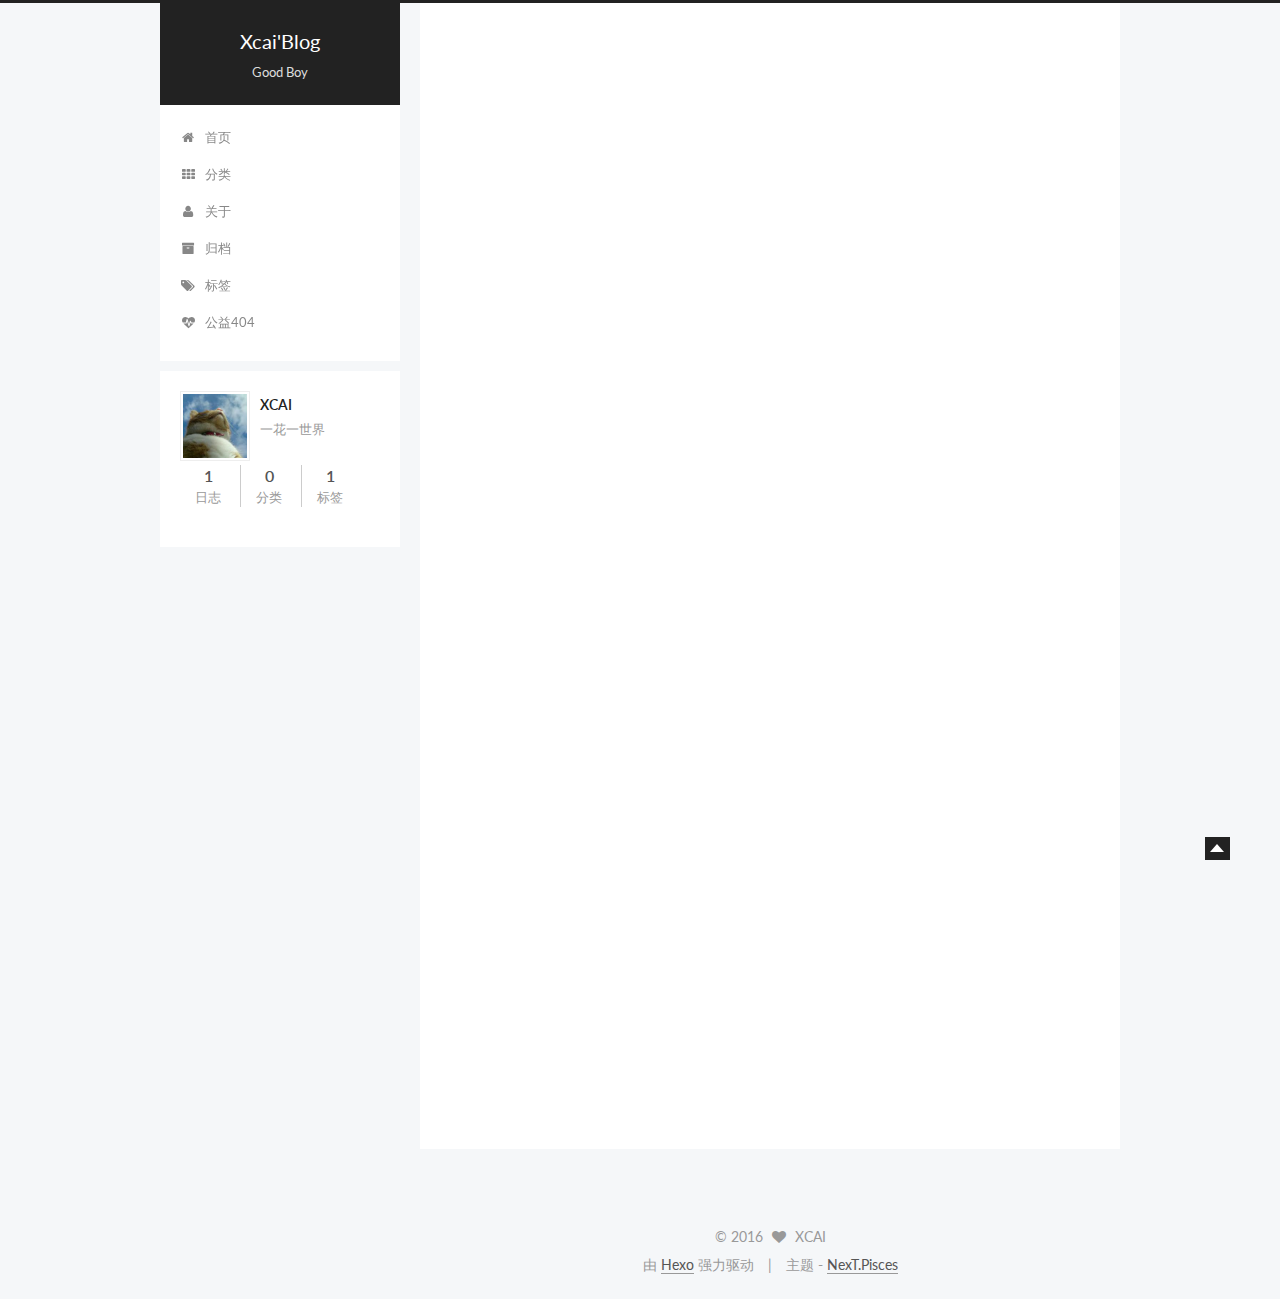
==== commit 6ce74912: "Site updated: 2016-01-26 20:57:07" ====
--- a/index.html
+++ b/index.html
@@ -271,6 +271,13 @@
           
 
           
+            
+              <span class="post-comments-count">
+                &nbsp; | &nbsp;
+                <a href="/2016/01/26/hello-world/#comments" itemprop="discussionUrl">
+                  <span class="post-comments-count ds-thread-count" data-thread-key="2016/01/26/hello-world/" itemprop="commentsCount"></span>
+                </a>
+              </span>
             
           
 
@@ -489,9 +496,28 @@
 
   
 
-
-
-  
+  
+    
+  
+
+  <script type="text/javascript">
+    var duoshuoQuery = {short_name:"imxcai"};
+    (function() {
+      var ds = document.createElement('script');
+      ds.type = 'text/javascript';ds.async = true;
+      ds.id = 'duoshuo-script';
+      ds.src = (document.location.protocol == 'https:' ? 'https:' : 'http:') + '//static.duoshuo.com/embed.js';
+      ds.charset = 'UTF-8';
+      (document.getElementsByTagName('head')[0]
+      || document.getElementsByTagName('body')[0]).appendChild(ds);
+    })();
+  </script>
+
+  
+    
+  
+
+
 
 
 
--- a/css/main.css
+++ b/css/main.css
@@ -1545,7 +1545,7 @@
   width: 4px;
   height: 4px;
   border-radius: 50%;
-  background: #3c007f;
+  background: #50d487;
 }
 .sidebar-nav {
   margin: 0 0 20px;
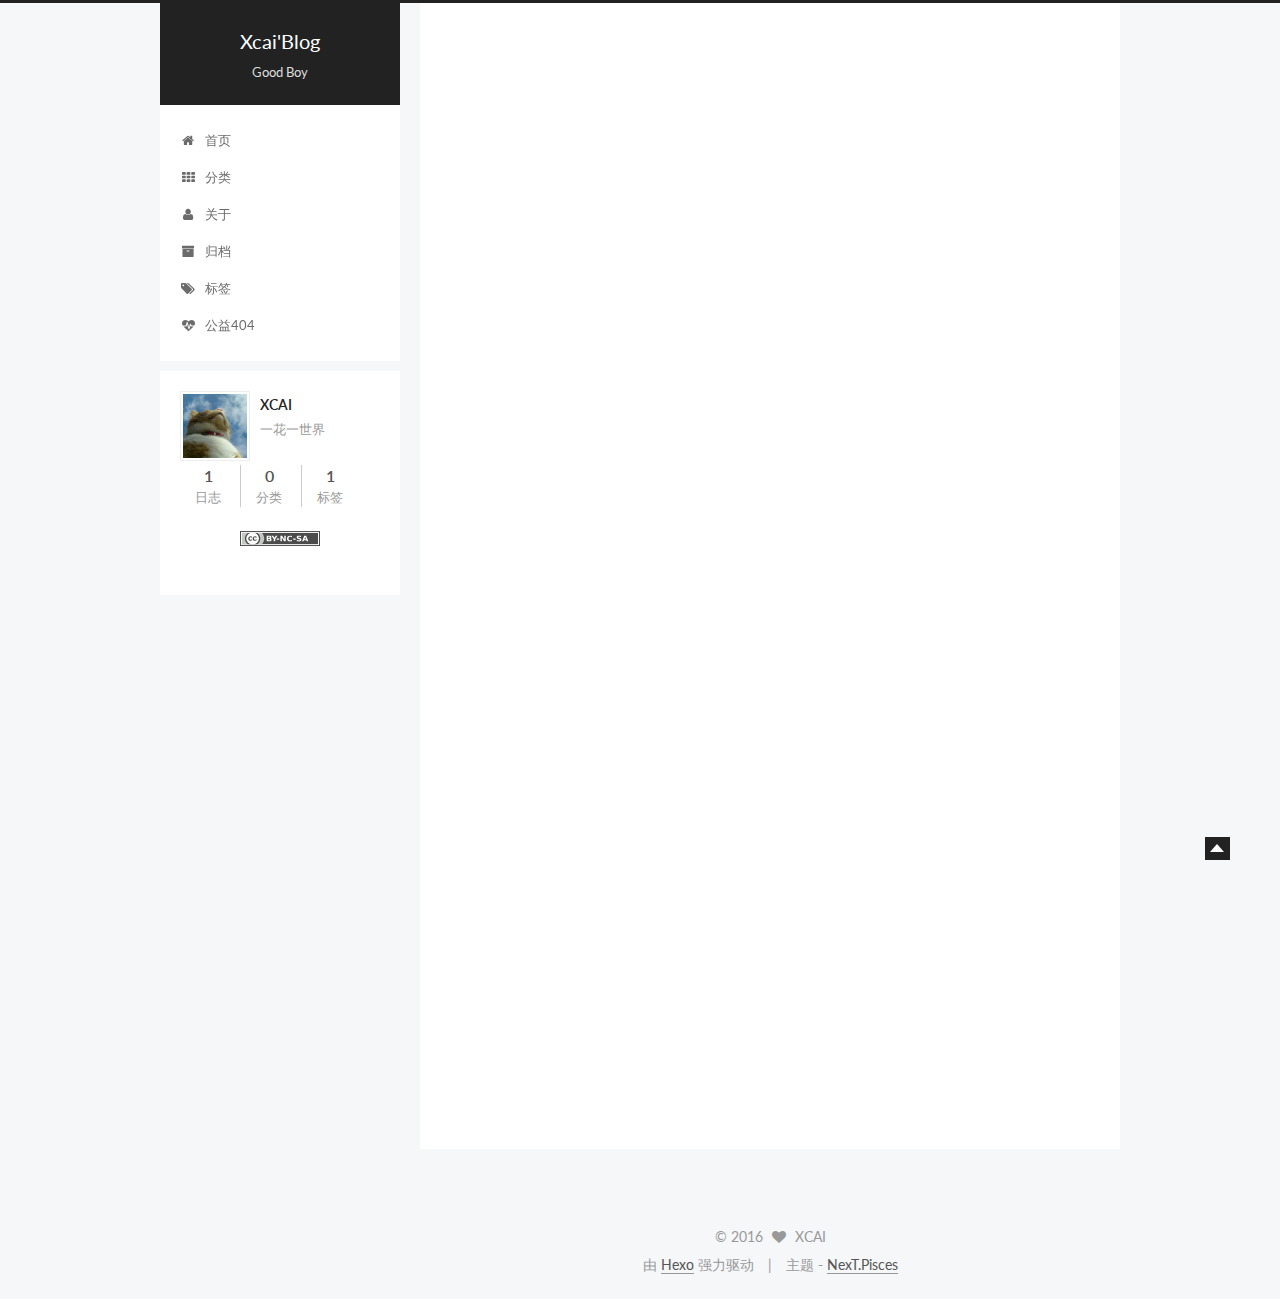
==== commit 0fa8bd0f: "Site updated: 2016-01-26 21:09:58" ====
--- a/index.html
+++ b/index.html
@@ -77,7 +77,7 @@
     fancybox: true,
     motion: true,
     duoshuo: {
-      userId: 0,
+      userId: 4238988,
       author: '博主'
     }
   };
@@ -398,6 +398,12 @@
 
         
         
+          <div class="cc-license motion-element" itemprop="license">
+            <a href="http://creativecommons.org/licenses/by-nc-sa/4.0" class="cc-opacity" target="_blank">
+              <img src="/images/cc-by-nc-sa.svg" alt="Creative Commons" />
+            </a>
+          </div>
+        
 
         <div class="links-of-author motion-element">
           
@@ -515,6 +521,9 @@
 
   
     
+      <script src="/vendors/ua-parser-js/dist/ua-parser.min.js"></script>
+      <script src="/js/src/hook-duoshuo.js"></script>
+    
   
 
 
--- a/css/main.css
+++ b/css/main.css
@@ -1545,7 +1545,7 @@
   width: 4px;
   height: 4px;
   border-radius: 50%;
-  background: #50d487;
+  background: #e2bb2e;
 }
 .sidebar-nav {
   margin: 0 0 20px;
